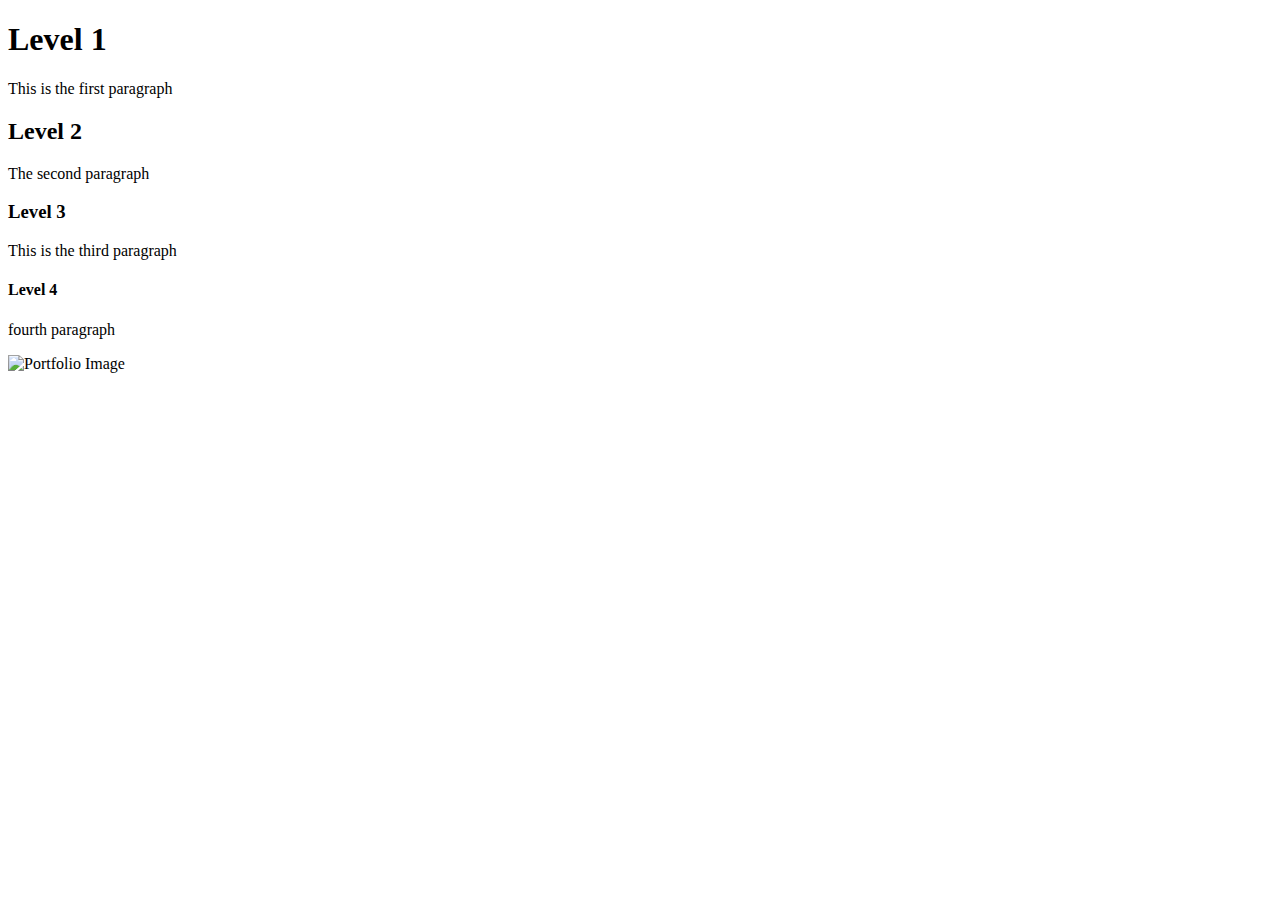
==== html_basic/index.html @ 6dd60873 "Create a file with an image" ====
<!DOCTYPE html>
<html lang="en-US">
    <head>
<title>Hi</title>
    </head>

    <body>
        <h1>Level 1</h1>
        <p>This is the first paragraph</p>
        <h2>Level 2</h2>
        <p>The second paragraph</p>
        <h3>Level 3</h3>
        <p>This is the third paragraph</p>
        <h4>Level 4</h4>
        <p>fourth paragraph</p>

        <img src="https://i.ibb.co/gTDZZT8/ALX-Logo-07.png" alt="Portfolio Image">

        
    </body>
    
</html>
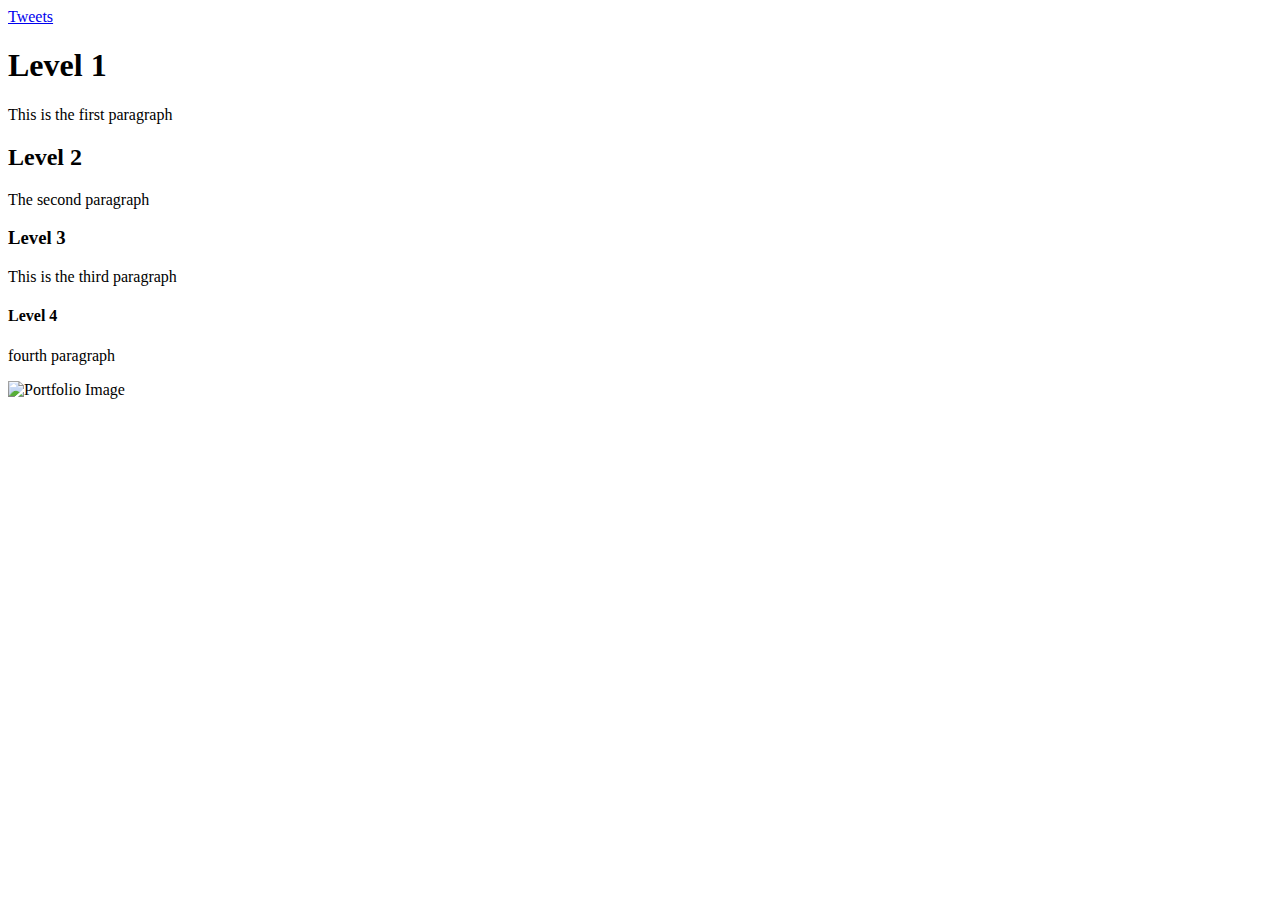
==== commit 410755b3: "add a path link to tweets" ====
--- a/html_basic/index.html
+++ b/html_basic/index.html
@@ -5,6 +5,8 @@
     </head>
 
     <body>
+        <a href="/tweets.html"> Tweets</a>
+
         <h1>Level 1</h1>
         <p>This is the first paragraph</p>
         <h2>Level 2</h2>
@@ -14,7 +16,8 @@
         <h4>Level 4</h4>
         <p>fourth paragraph</p>
 
-        <img src="https://i.ibb.co/gTDZZT8/ALX-Logo-07.png" alt="Portfolio Image">
+    <img src="https://i.ibb.co/gTDZZT8/ALX-Logo-07.png" alt="Portfolio Image">
+
 
         
     </body>
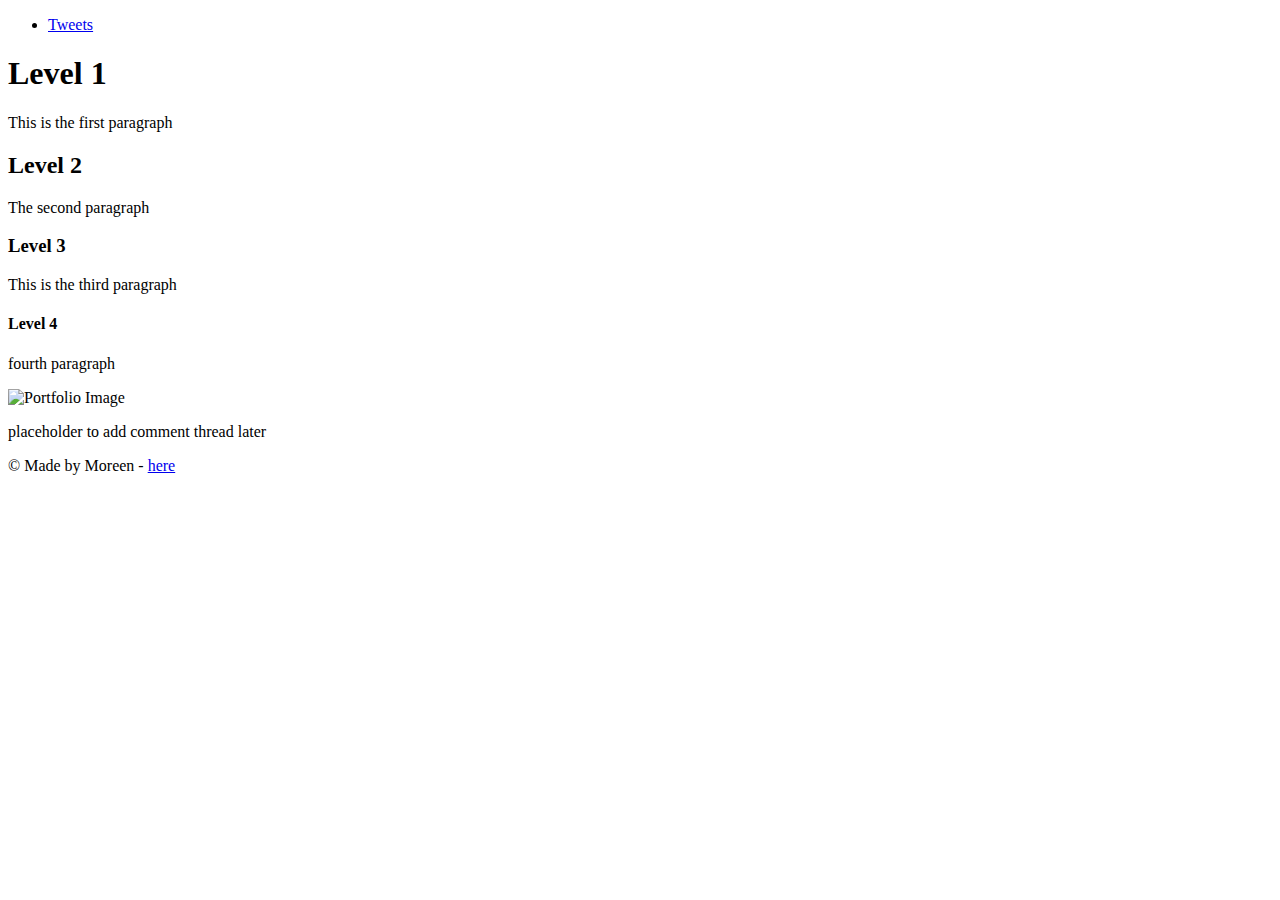
==== commit 7a33905f: "make change s to the body" ====
--- a/html_basic/index.html
+++ b/html_basic/index.html
@@ -5,21 +5,39 @@
     </head>
 
     <body>
-        <a href="/tweets.html"> Tweets</a>
+        <header>
+            <ul>
+                <li>
+                    <a href="/tweets.html"> Tweets</a>
 
-        <h1>Level 1</h1>
-        <p>This is the first paragraph</p>
-        <h2>Level 2</h2>
-        <p>The second paragraph</p>
-        <h3>Level 3</h3>
-        <p>This is the third paragraph</p>
-        <h4>Level 4</h4>
-        <p>fourth paragraph</p>
+                </li>
+            </ul>
+        </header>
+        <main>
+            <article>
+                <h1>Level 1</h1>
+                <p>This is the first paragraph</p>
+                <h2>Level 2</h2>
+                <p>The second paragraph</p>
+                <h3>Level 3</h3>
+                <p>This is the third paragraph</p>
+                <h4>Level 4</h4>
+                <p>fourth paragraph</p>
+        
+            <img src="https://i.ibb.co/gTDZZT8/ALX-Logo-07.png" alt="Portfolio Image">
+        
+        
+                
+            </article>
+            <aside><p>placeholder to add comment thread later</p></aside>
+        </main>
+        <footer>
+            <p>
+              &copy;  Made by Moreen - <a href="ANY LINK" target="_blank">here</a>
+            </p>
+        </footer>
 
-    <img src="https://i.ibb.co/gTDZZT8/ALX-Logo-07.png" alt="Portfolio Image">
-
-
-        
+       
     </body>
     
 </html>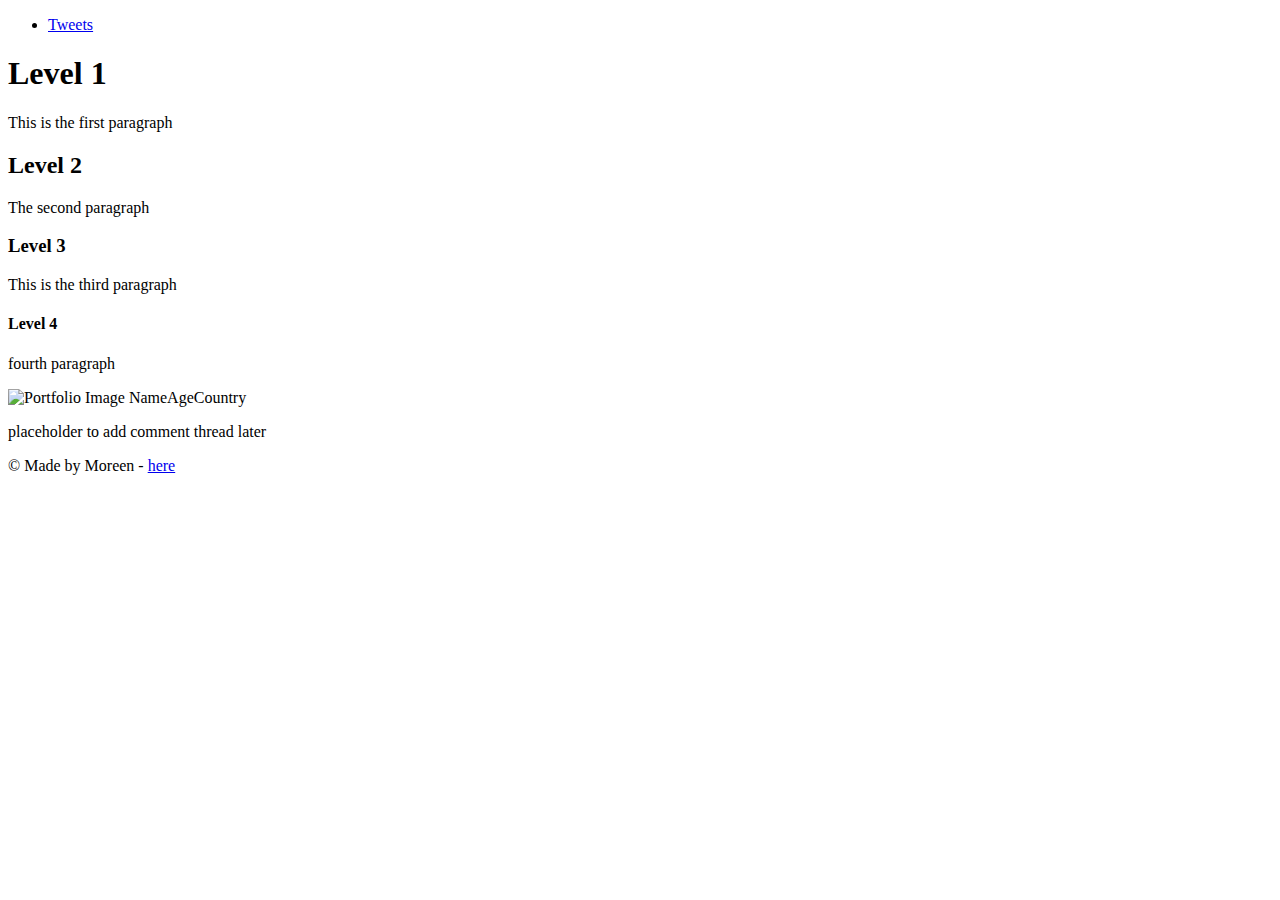
==== commit 7d992aca: "create a table in the file" ====
--- a/html_basic/index.html
+++ b/html_basic/index.html
@@ -27,7 +27,15 @@
             <img src="https://i.ibb.co/gTDZZT8/ALX-Logo-07.png" alt="Portfolio Image">
         
         
-                
+                <table>
+                    <tr>
+                        <thead>Name</thead>
+                        <thead>Age</thead>
+                        <thead>Country</thead>
+
+                    </tr>
+                    <tr></tr>
+                </table>
             </article>
             <aside><p>placeholder to add comment thread later</p></aside>
         </main>
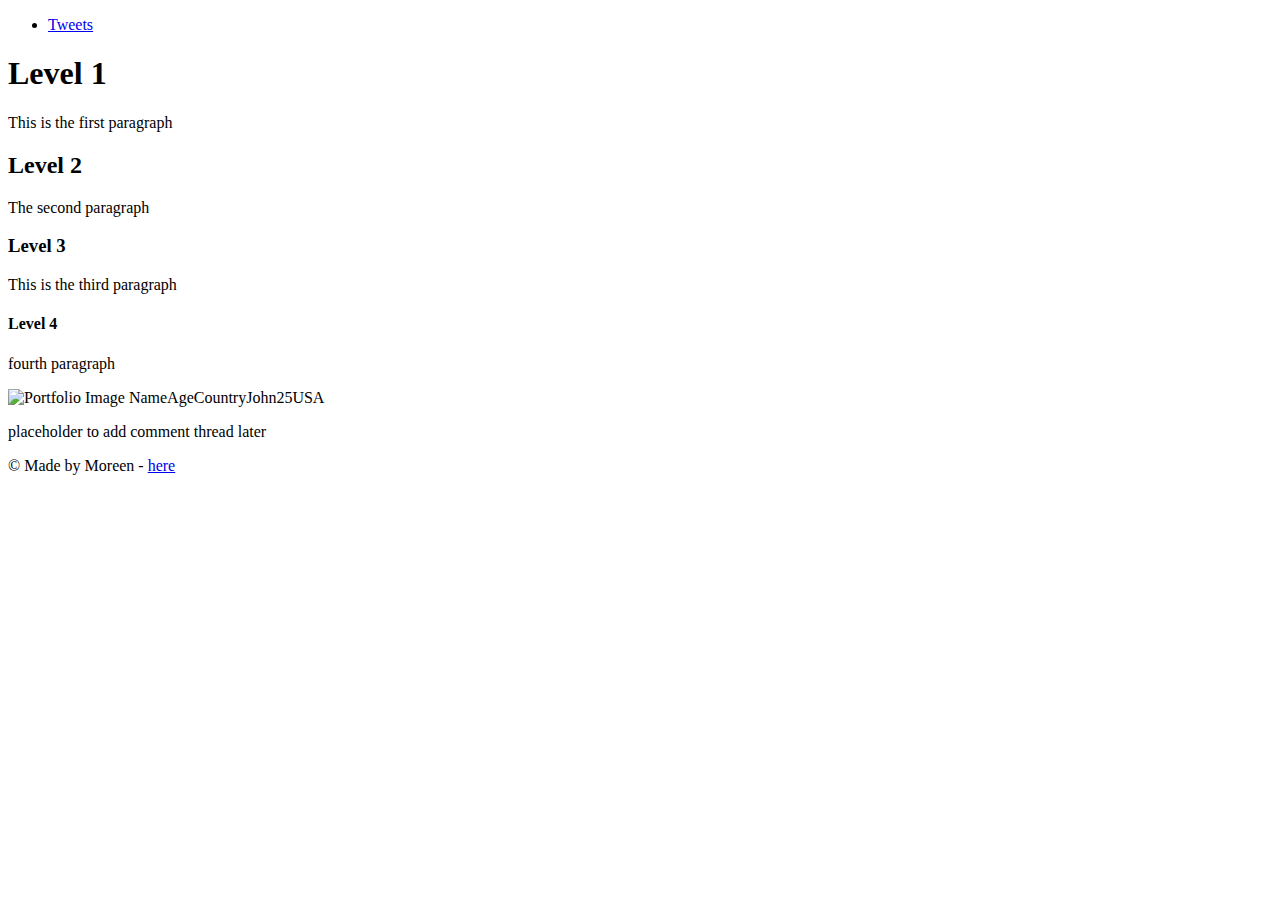
==== commit 215c7953: "make changes to the file" ====
--- a/html_basic/index.html
+++ b/html_basic/index.html
@@ -34,7 +34,13 @@
                         <thead>Country</thead>
 
                     </tr>
-                    <tr></tr>
+                    <tr>
+                        <tbody>John</tbody>
+                        <tbody>25</tbody>
+                        <tbody>USA</tbody>
+                    </tr>
+                   
+
                 </table>
             </article>
             <aside><p>placeholder to add comment thread later</p></aside>
